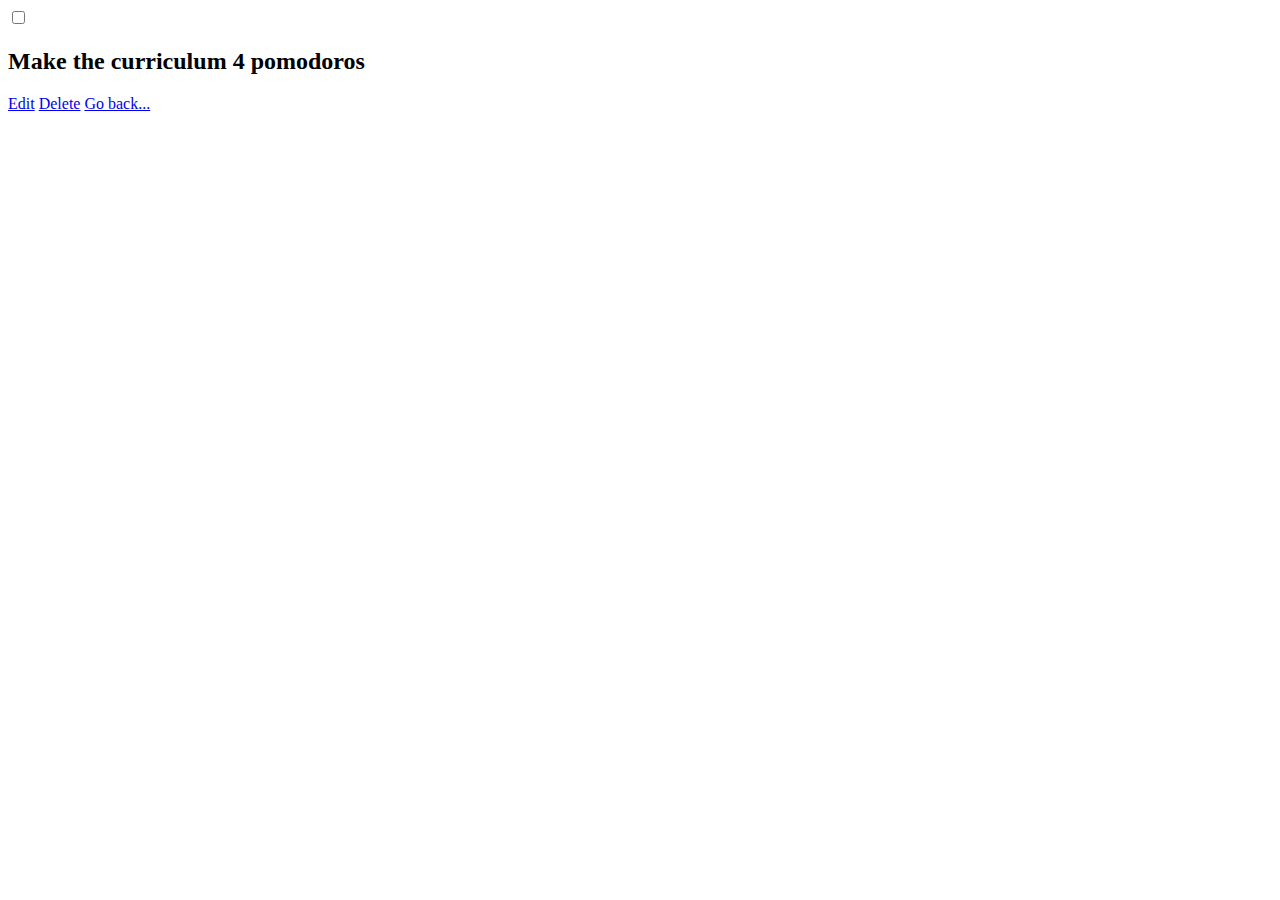
==== show.html @ a73629b5 "tag all content" ====
<!DOCTYPE html>
<html>
    <head>
        <title>Todo List Application</title>
    </head>
    <body>
        <input type= "checkbox"/>
        <h2>Make the curriculum 4 pomodoros</h2>
        <a href= "#">Edit</a>
        <a href= "#">Delete</a>
        <a href= "index.html">Go back...</a>
    </body>
</html>
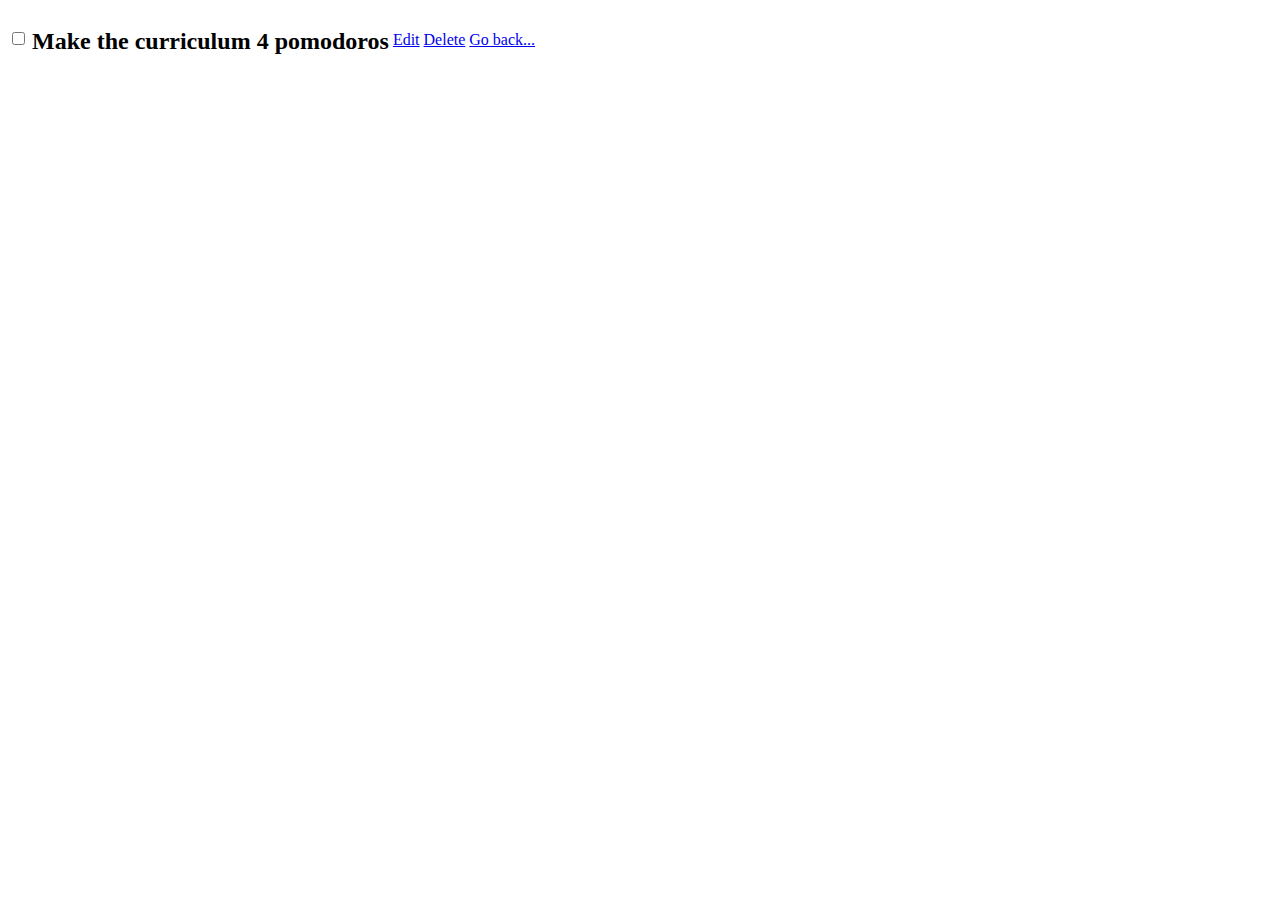
==== commit 409bf8d0: "add h2 display" ====
--- a/show.html
+++ b/show.html
@@ -2,6 +2,7 @@
 <html>
     <head>
         <title>Todo List Application</title>
+        <link rel="stylesheet" href="show.css" type="text/css" />
     </head>
     <body>
         <input type= "checkbox"/>
@@ -10,4 +11,5 @@
         <a href= "#">Delete</a>
         <a href= "index.html">Go back...</a>
     </body>
-</html>+</html>
+
--- a/show.css
+++ b/show.css
@@ -0,0 +1,6 @@
+h2{
+    display: inline-block;
+    vertical-align: middle;
+    font-size;32px;
+    margin:20px 0px;
+}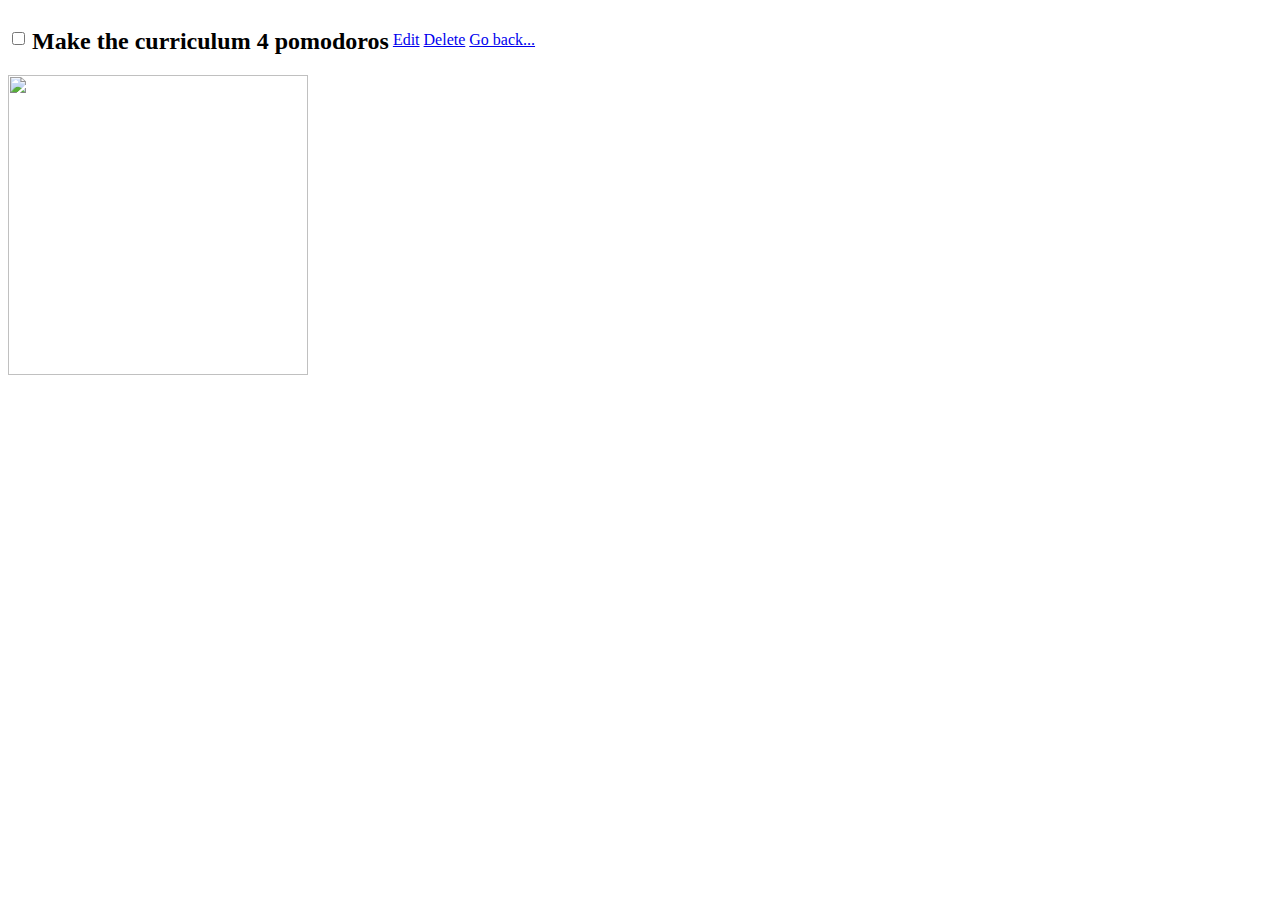
==== commit 20a50a02: "adding an image" ====
--- a/show.html
+++ b/show.html
@@ -10,6 +10,7 @@
         <a href= "#">Edit</a>
         <a href= "#">Delete</a>
         <a href= "index.html">Go back...</a>
+        <img id= "image-2" src="http://clipground.com/images/completed-clipart-8.jpg"></img>
     </body>
 </html>
 
--- a/show.css
+++ b/show.css
@@ -3,4 +3,13 @@
     vertical-align: middle;
     font-size;32px;
     margin:20px 0px;
-}+}
+
+#image-2{
+    
+    width: 300px;
+    height:300px;
+    display: block
+    
+}
+    